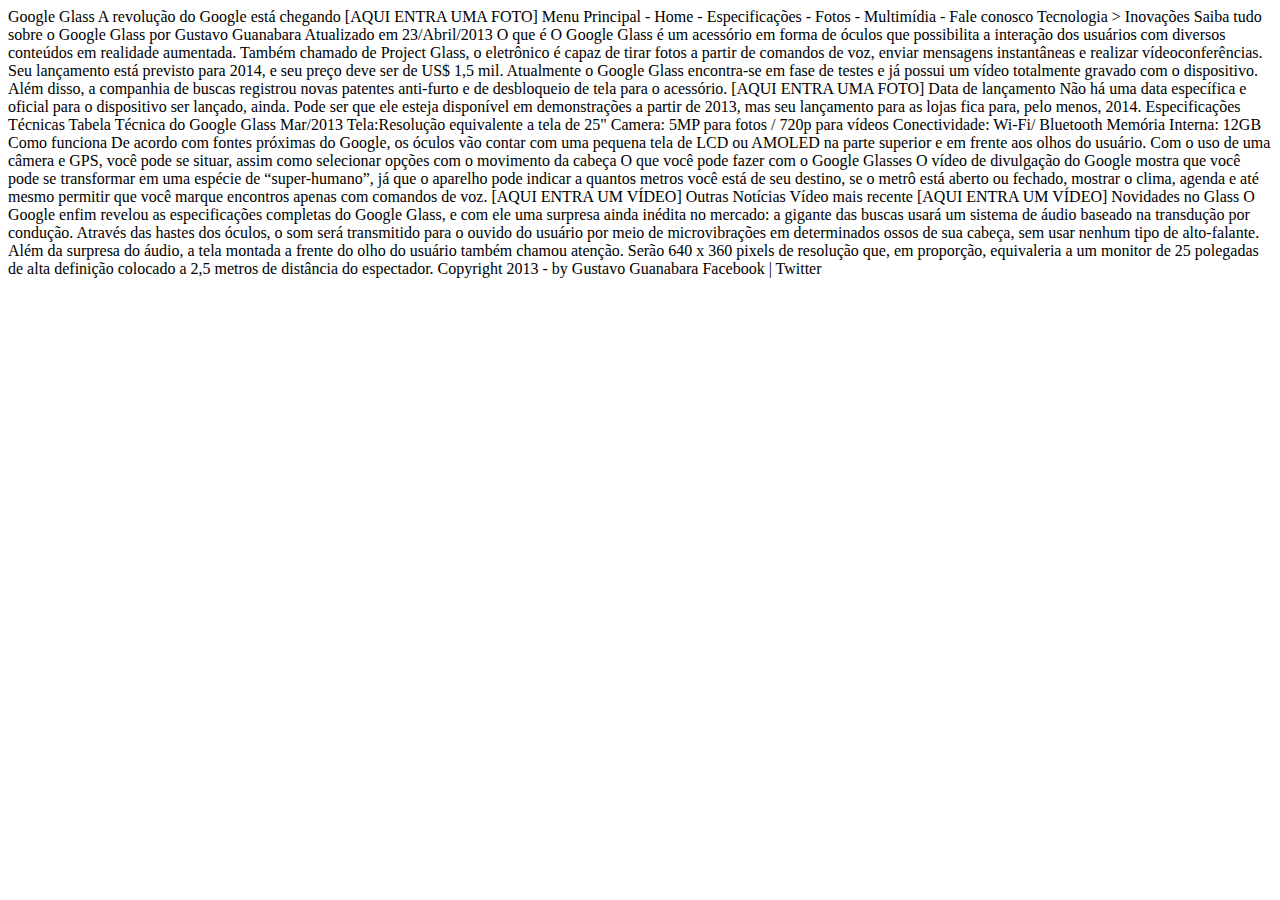
==== index.html @ 1c41278a "initial commit" ====
<!DOCTYPE html>
<html lang="pt-br">
<head>
  <meta charset="UTF-8">
  <meta name="viewport" content="width=device-width, initial-scale=1.0">
  <title>Google Glass</title>
</head>
<body>
  
Google Glass
A revolução do Google está chegando

[AQUI ENTRA UMA FOTO]

Menu Principal
- Home
- Especificações
- Fotos
- Multimídia
- Fale conosco

Tecnologia > Inovações
Saiba tudo sobre o Google Glass
por Gustavo Guanabara
Atualizado em 23/Abril/2013

O que é
O Google Glass é um acessório em forma de óculos que possibilita a interação dos usuários com diversos conteúdos em realidade aumentada. Também chamado de Project Glass, o eletrônico é capaz de tirar fotos a partir de comandos de voz, enviar mensagens instantâneas e realizar vídeoconferências. Seu lançamento está previsto para 2014, e seu preço deve ser de US$ 1,5 mil. Atualmente o Google Glass encontra-se em fase de testes e já possui um vídeo totalmente gravado com o dispositivo. Além disso, a companhia de buscas registrou novas patentes anti-furto e de desbloqueio de tela para o acessório.

[AQUI ENTRA UMA FOTO]

Data de lançamento
Não há uma data específica e oficial para o dispositivo ser lançado, ainda. Pode ser que ele esteja disponível em demonstrações a partir de 2013, mas seu lançamento para as lojas fica para, pelo menos, 2014.

Especificações Técnicas
Tabela Técnica do Google Glass Mar/2013

Tela:Resolução equivalente a tela de 25"
Camera: 5MP para fotos / 720p para vídeos
Conectividade: Wi-Fi/ Bluetooth
Memória Interna: 12GB

Como funciona
De acordo com fontes próximas do Google, os óculos vão contar com uma pequena tela de LCD ou AMOLED na parte superior e em frente aos olhos do usuário. Com o uso de uma câmera e GPS, você pode se situar, assim como selecionar opções com o movimento da cabeça

O que você pode fazer com o Google Glasses
O vídeo de divulgação do Google mostra que você pode se transformar em uma espécie de “super-humano”, já que o aparelho pode indicar a quantos metros você está de seu destino, se o metrô está aberto ou fechado, mostrar o clima, agenda e até mesmo permitir que você marque encontros apenas com comandos de voz.

[AQUI ENTRA UM VÍDEO]

Outras Notícias
Vídeo mais recente

[AQUI ENTRA UM VÍDEO]

Novidades no Glass
O Google enfim revelou as especificações completas do Google Glass, e com ele uma surpresa ainda inédita no mercado: a gigante das buscas usará um sistema de áudio baseado na transdução por condução. Através das hastes dos óculos, o som será transmitido para o ouvido do usuário por meio de microvibrações em determinados ossos de sua cabeça, sem usar nenhum tipo de alto-falante.

Além da surpresa do áudio, a tela montada a frente do olho do usuário também chamou atenção. Serão 640 x 360 pixels de resolução que, em proporção, equivaleria a um monitor de 25 polegadas de alta definição colocado a 2,5 metros de distância do espectador.

Copyright 2013 - by Gustavo Guanabara
Facebook | Twitter
</body>
</html>
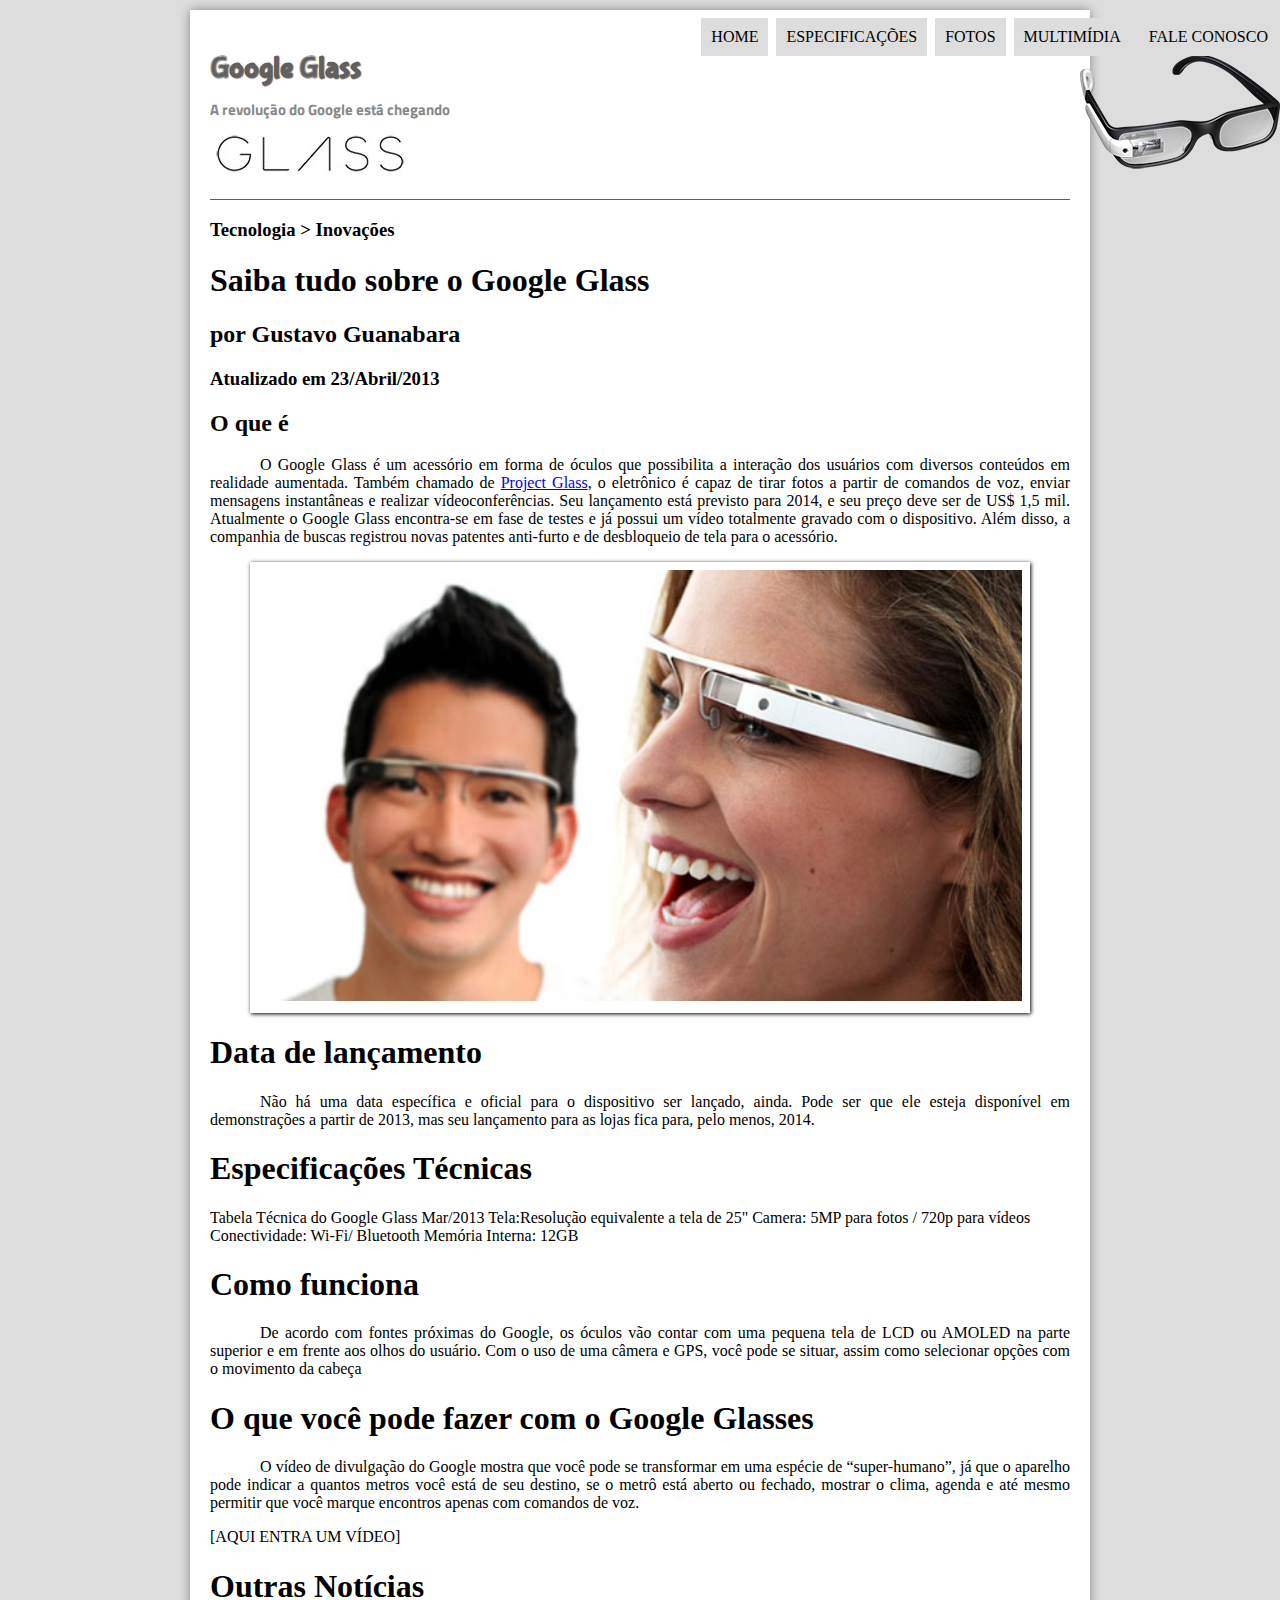
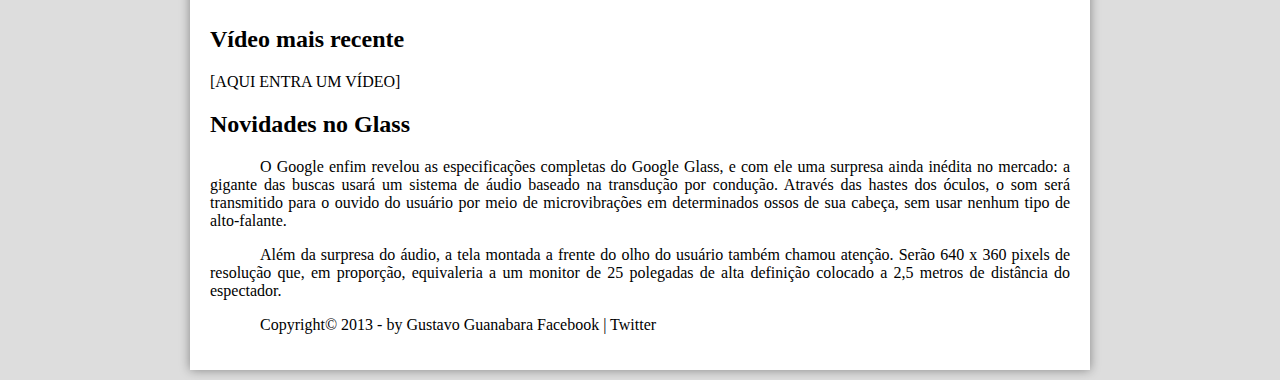
==== commit 52171324: "starting index page" ====
--- a/index.html
+++ b/index.html
@@ -1,64 +1,145 @@
 <!DOCTYPE html>
 <html lang="pt-br">
-<head>
-  <meta charset="UTF-8">
-  <meta name="viewport" content="width=device-width, initial-scale=1.0">
-  <title>Google Glass</title>
-</head>
-<body>
-  
-Google Glass
-A revolução do Google está chegando
+  <head>
+    <meta charset="UTF-8" />
+    <meta name="viewport" content="width=device-width, initial-scale=1.0" />
 
-[AQUI ENTRA UMA FOTO]
+    <link rel="stylesheet" type="text/css" href="./_css/estilo.css" />
+    <link href="https://fonts.googleapis.com/css2?family=Titillium+Web&display=swap" rel="stylesheet">
+    <title>Google Glass</title>
+  </head>
+  <body>
+    <div id="interface">
+      <header id="cabecalho">
+        <hgroup>
+          <h1>Google Glass</h1>
+          <h2>
+            A revolução do Google está chegando
+          </h2>
+        </hgroup>
 
-Menu Principal
-- Home
-- Especificações
-- Fotos
-- Multimídia
-- Fale conosco
+        <img id="icone" src="./_imagens/glass-oculos-preto-peq.png" alt="Google Glass" />
 
-Tecnologia > Inovações
-Saiba tudo sobre o Google Glass
-por Gustavo Guanabara
-Atualizado em 23/Abril/2013
+        <nav id="menu">
+          <h1>
+            Menu Principal
+          </h1>
 
-O que é
-O Google Glass é um acessório em forma de óculos que possibilita a interação dos usuários com diversos conteúdos em realidade aumentada. Também chamado de Project Glass, o eletrônico é capaz de tirar fotos a partir de comandos de voz, enviar mensagens instantâneas e realizar vídeoconferências. Seu lançamento está previsto para 2014, e seu preço deve ser de US$ 1,5 mil. Atualmente o Google Glass encontra-se em fase de testes e já possui um vídeo totalmente gravado com o dispositivo. Além disso, a companhia de buscas registrou novas patentes anti-furto e de desbloqueio de tela para o acessório.
+          <ul>
+            <li><a href="index.html">Home</a></li>
+            <li><a href="specs.html">Especificações</a></li>
+            <li><a href="fotos.html">Fotos</a></li>
+            <li><a href="multimidia.html">Multimídia</a></li>
+            <li><a href="fale-conosco.html">Fale conosco</a></li>
+          </ul>
+        </nav>
+      </header>
 
-[AQUI ENTRA UMA FOTO]
+      <hgroup>
+        <h3>Tecnologia > Inovações</h3>
+        <h1>Saiba tudo sobre o Google Glass</h1>
+        <h2>por Gustavo Guanabara</h2>
+        <h3>Atualizado em 23/Abril/2013</h3>
+      </hgroup>
+      <h2>
+        O que é
+      </h2>
+      <p>
+        O Google Glass é um acessório em forma de óculos que possibilita a
+        interação dos usuários com diversos conteúdos em realidade aumentada.
+        Também chamado de
+        <a href="https://glass.google.com" target="_blank">Project Glass</a>, o
+        eletrônico é capaz de tirar fotos a partir de comandos de voz, enviar
+        mensagens instantâneas e realizar vídeo&shy;conferências. Seu lançamento
+        está previsto para 2014, e seu preço deve ser de US$ 1,5 mil. Atualmente
+        o Google Glass encontra-se em fase de testes e já possui um vídeo
+        totalmente gravado com o dispositivo. Além disso, a companhia de buscas
+        registrou novas patentes anti-furto e de desbloqueio de tela para o
+        acessório.
+      </p>
 
-Data de lançamento
-Não há uma data específica e oficial para o dispositivo ser lançado, ainda. Pode ser que ele esteja disponível em demonstrações a partir de 2013, mas seu lançamento para as lojas fica para, pelo menos, 2014.
+      <figure class="foto-legenda">
+        <img
+          src="_imagens/glass-quadro-homem-mulher.jpg"
+          alt="Homem e mulher utilizando Google Glass."
+        />
+        <figcaption>
+          <h3>Google Glass</h3>
+          <p>Uma nova maneira de ver o mundo.</p>
+        </figcaption>
+      </figure>
+      <h1>
+        Data de lançamento
+      </h1>
+      <p>
+        Não há uma data específica e oficial para o dispositivo ser lançado,
+        ainda. Pode ser que ele esteja disponível em demonstrações a partir de
+        2013, mas seu lançamento para as lojas fica para, pelo menos, 2014.
+      </p>
+      <h1>
+        Especificações Técnicas
+      </h1>
 
-Especificações Técnicas
-Tabela Técnica do Google Glass Mar/2013
+      Tabela Técnica do Google Glass Mar/2013 Tela:Resolução equivalente a tela
+      de 25" Camera: 5MP para fotos / 720p para vídeos Conectividade: Wi-Fi/
+      Bluetooth Memória Interna: 12GB
 
-Tela:Resolução equivalente a tela de 25"
-Camera: 5MP para fotos / 720p para vídeos
-Conectividade: Wi-Fi/ Bluetooth
-Memória Interna: 12GB
+      <h1>
+        Como funciona
+      </h1>
+      <p>
+        De acordo com fontes próximas do Google, os óculos vão contar com uma
+        pequena tela de LCD ou AMOLED na parte superior e em frente aos olhos do
+        usuário. Com o uso de uma câmera e GPS, você pode se situar, assim como
+        selecionar opções com o movimento da cabeça
+      </p>
 
-Como funciona
-De acordo com fontes próximas do Google, os óculos vão contar com uma pequena tela de LCD ou AMOLED na parte superior e em frente aos olhos do usuário. Com o uso de uma câmera e GPS, você pode se situar, assim como selecionar opções com o movimento da cabeça
+      <h1>
+        O que você pode fazer com o Google Glasses
+      </h1>
 
-O que você pode fazer com o Google Glasses
-O vídeo de divulgação do Google mostra que você pode se transformar em uma espécie de “super-humano”, já que o aparelho pode indicar a quantos metros você está de seu destino, se o metrô está aberto ou fechado, mostrar o clima, agenda e até mesmo permitir que você marque encontros apenas com comandos de voz.
+      <p>
+        O vídeo de divulgação do Google mostra que você pode se transformar em
+        uma espécie de “super-<wbr />humano”, já que o aparelho pode indicar a
+        quantos metros você está de seu destino, se o metrô está aberto ou
+        fechado, mostrar o clima, agenda e até mesmo permitir que você marque
+        encontros apenas com comandos de voz.
+      </p>
 
-[AQUI ENTRA UM VÍDEO]
+      [AQUI ENTRA UM VÍDEO]
+      <h1>
+        Outras Notícias
+      </h1>
 
-Outras Notícias
-Vídeo mais recente
+      <h2>
+        Vídeo mais recente
+      </h2>
 
-[AQUI ENTRA UM VÍDEO]
+      [AQUI ENTRA UM VÍDEO]
 
-Novidades no Glass
-O Google enfim revelou as especificações completas do Google Glass, e com ele uma surpresa ainda inédita no mercado: a gigante das buscas usará um sistema de áudio baseado na transdução por condução. Através das hastes dos óculos, o som será transmitido para o ouvido do usuário por meio de microvibrações em determinados ossos de sua cabeça, sem usar nenhum tipo de alto-falante.
+      <h2>
+        Novidades no Glass
+      </h2>
 
-Além da surpresa do áudio, a tela montada a frente do olho do usuário também chamou atenção. Serão 640 x 360 pixels de resolução que, em proporção, equivaleria a um monitor de 25 polegadas de alta definição colocado a 2,5 metros de distância do espectador.
+      <p>
+        O Google enfim revelou as especificações completas do Google Glass, e
+        com ele uma surpresa ainda inédita no mercado: a gigante das buscas
+        usará um sistema de áudio baseado na transdução por condução. Através
+        das hastes dos óculos, o som será transmitido para o ouvido do usuário
+        por meio de microvibrações em determinados ossos de sua cabeça, sem usar
+        nenhum tipo de alto-falante.
+      </p>
 
-Copyright 2013 - by Gustavo Guanabara
-Facebook | Twitter
-</body>
+      <p>
+        Além da surpresa do áudio, a tela montada a frente do olho do usuário
+        também chamou atenção. Serão 640 x 360 pixels de resolução que, em
+        proporção, equivaleria a um monitor de 25 polegadas de alta definição
+        colocado a 2,5 metros de distância do espectador.
+      </p>
+
+      <p>
+        Copyright&copy; 2013 - by Gustavo Guanabara Facebook | Twitter
+      </p>
+    </div>
+  </body>
 </html>
--- a/_css/estilo.css
+++ b/_css/estilo.css
@@ -0,0 +1,123 @@
+@charset "UTF-8";
+@font-face {
+  font-family: "FonteLogo";
+  src: url("../_fonts/bubblegum-sans-regular.otf");
+}
+
+* {
+  box-sizing: border-box;
+}
+
+body {
+  background-color: white;
+  color: rgba(0, 0, 0, 1);
+  background-color: #ddd;
+}
+
+header#cabecalho img#icone {
+  position: absolute;
+  right: 0;
+  top: 50px;
+}
+
+header#cabecalho h1 {
+  font-family: 'FonteLogo';
+  font-size: 30px;
+  color: #606060;
+  text-shadow: 1px 1px 1px rgba(0, 0, 0, 0.6);
+  margin-bottom: 0;
+}
+
+header#cabecalho h2 {
+  font-family: 'Titillium Web';
+  font-size: 15px;
+  color: #888;
+  padding: 0;
+}
+
+header#cabecalho {
+  border-bottom: 1px solid #606060;
+  height: 150px;
+  background: url("../_imagens/glass-logo-peq.jpg") no-repeat 0px 80px;
+}
+
+div#interface {
+  width: 900px;
+  margin: 10px auto 10px auto;
+  box-shadow: 0 0 10px rgba(0, 0, 0, 0.4);
+  padding: 20px;
+  background-color: white;
+}
+
+nav#menu {
+  display: block;
+}
+
+nav#menu ul {
+  list-style: none;
+  text-transform: uppercase;
+  position: absolute;
+  top: 0;
+  right: 0;
+}
+
+nav#menu li {
+  display: inline-block;
+  background-color: #ddd;
+  padding: 10px;
+  margin: 2px;
+  transition: background-color 1s;
+  -webkit-transition: background-color 1s;
+  -moz-transition: background-color 1s;
+  -o-transition: background-color 1s;
+  -ms-transition: background-color 1s;
+}
+
+nav#menu li:hover {
+  background-color: #606060;
+}
+
+nav#menu h1 {
+  display: none;
+}
+
+nav#menu a {
+  color: black;
+  text-decoration: none;
+}
+
+nav#menu a:hover {
+  color: white;
+}
+
+p {
+  text-align: justify;
+  text-indent: 50px;
+}
+
+figure.foto-legenda {
+  position: relative;
+  border: 8px solid white;
+  box-shadow: 1px 1px 4px black;
+}
+
+figure.foto-legenda img {
+  width: 100%;
+  height: 100%;
+}
+
+figure.foto-legenda figcaption {
+  position: absolute;
+  top: 0;
+  background-color: rgba(0, 0, 0, 0.4);
+  color: white;
+  width: 100%;
+  height: 100%;
+  padding: 10px;
+  opacity: 0;
+  transition: opacity 1s;
+}
+
+figure.foto-legenda:hover figcaption {
+  opacity: 1;
+}
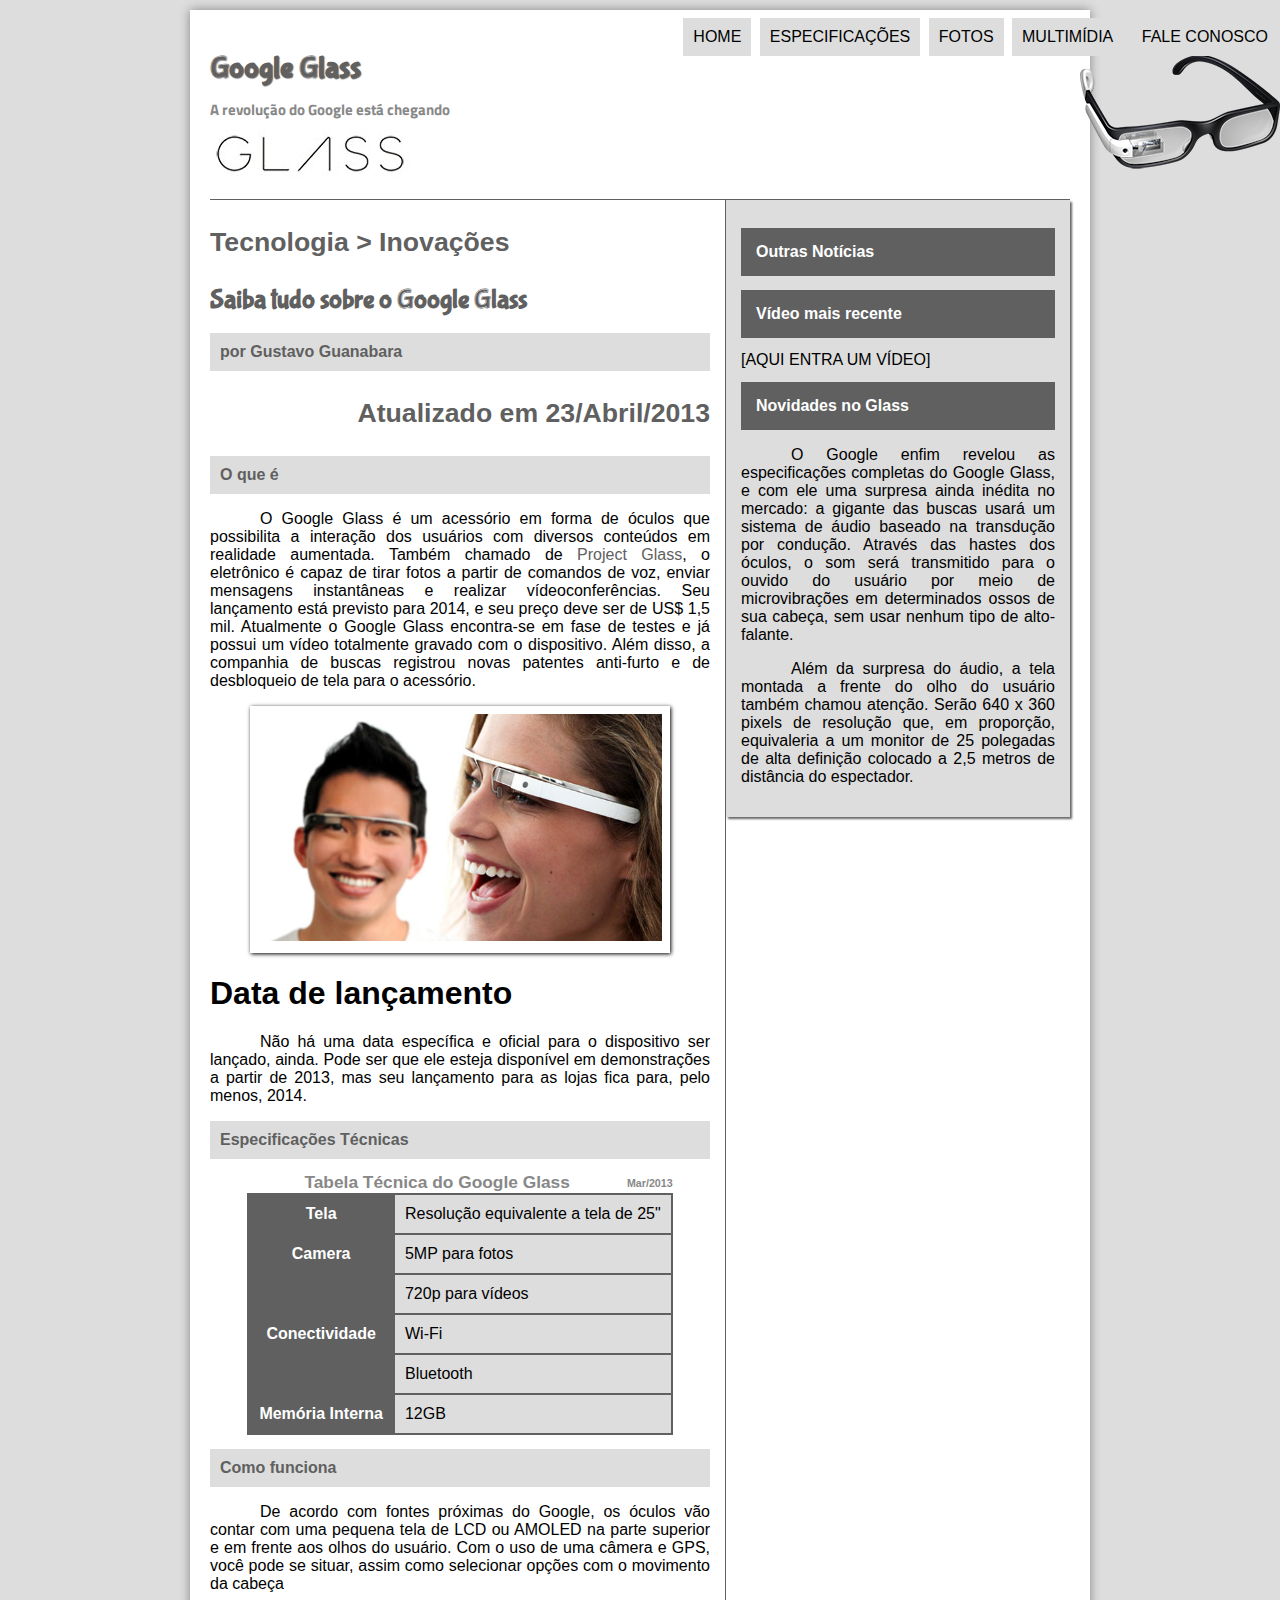
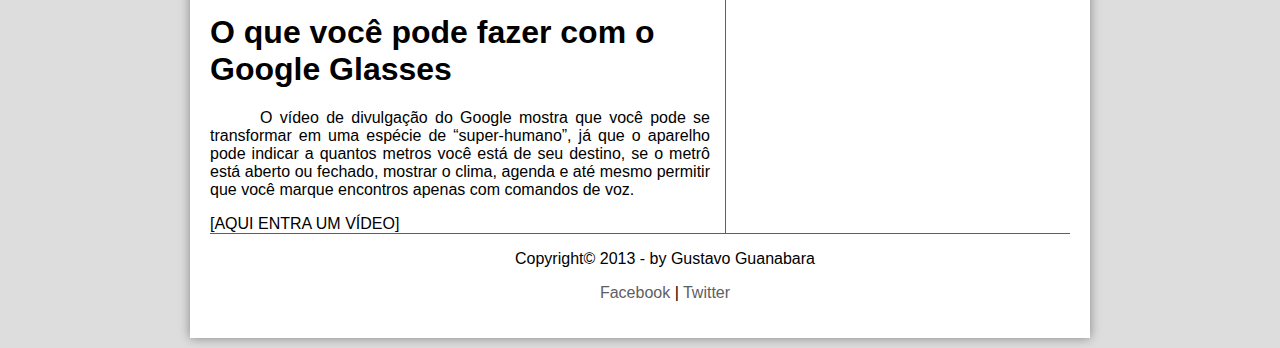
==== commit 13163ff4: "index finished" ====
--- a/index.html
+++ b/index.html
@@ -1,125 +1,141 @@
 <!DOCTYPE html>
 <html lang="pt-br">
-  <head>
-    <meta charset="UTF-8" />
-    <meta name="viewport" content="width=device-width, initial-scale=1.0" />
 
-    <link rel="stylesheet" type="text/css" href="./_css/estilo.css" />
-    <link href="https://fonts.googleapis.com/css2?family=Titillium+Web&display=swap" rel="stylesheet">
-    <title>Google Glass</title>
-  </head>
-  <body>
-    <div id="interface">
-      <header id="cabecalho">
-        <hgroup>
-          <h1>Google Glass</h1>
-          <h2>
-            A revolução do Google está chegando
-          </h2>
-        </hgroup>
+<head>
+  <meta charset="UTF-8" />
+  <meta name="viewport" content="width=device-width, initial-scale=1.0" />
 
-        <img id="icone" src="./_imagens/glass-oculos-preto-peq.png" alt="Google Glass" />
+  <link rel="stylesheet" type="text/css" href="./_css/estilo.css" />
+  <link href="https://fonts.googleapis.com/css2?family=Titillium+Web&display=swap" rel="stylesheet">
+  <title>Google Glass</title>
+</head>
 
-        <nav id="menu">
-          <h1>
-            Menu Principal
-          </h1>
+<body>
+  <div id="interface">
+    <header id="cabecalho">
+      <hgroup>
+        <h1>Google Glass</h1>
+        <h2>A revolução do Google está chegando</h2>
+      </hgroup>
 
-          <ul>
-            <li><a href="index.html">Home</a></li>
-            <li><a href="specs.html">Especificações</a></li>
-            <li><a href="fotos.html">Fotos</a></li>
-            <li><a href="multimidia.html">Multimídia</a></li>
-            <li><a href="fale-conosco.html">Fale conosco</a></li>
-          </ul>
-        </nav>
-      </header>
+      <img id="icone" src="./_imagens/glass-oculos-preto-peq.png" alt="Google Glass" />
 
-      <hgroup>
-        <h3>Tecnologia > Inovações</h3>
-        <h1>Saiba tudo sobre o Google Glass</h1>
-        <h2>por Gustavo Guanabara</h2>
-        <h3>Atualizado em 23/Abril/2013</h3>
-      </hgroup>
-      <h2>
-        O que é
-      </h2>
-      <p>
-        O Google Glass é um acessório em forma de óculos que possibilita a
-        interação dos usuários com diversos conteúdos em realidade aumentada.
-        Também chamado de
-        <a href="https://glass.google.com" target="_blank">Project Glass</a>, o
-        eletrônico é capaz de tirar fotos a partir de comandos de voz, enviar
-        mensagens instantâneas e realizar vídeo&shy;conferências. Seu lançamento
-        está previsto para 2014, e seu preço deve ser de US$ 1,5 mil. Atualmente
-        o Google Glass encontra-se em fase de testes e já possui um vídeo
-        totalmente gravado com o dispositivo. Além disso, a companhia de buscas
-        registrou novas patentes anti-furto e de desbloqueio de tela para o
-        acessório.
+      <nav id="menu">
+        <h1>Menu Principal</h1>
+        <ul>
+          <li><a href="index.html">Home</a></li>
+          <li><a href="specs.html">Especificações</a></li>
+          <li><a href="fotos.html">Fotos</a></li>
+          <li><a href="multimidia.html">Multimídia</a></li>
+          <li><a href="fale-conosco.html">Fale conosco</a></li>
+        </ul>
+      </nav>
+
+    </header>
+
+    <section id="corpo">
+
+      <article id="noticia-1">
+
+        <header>
+          <hgroup>
+            <h3>Tecnologia > Inovações</h3>
+            <h1>Saiba tudo sobre o Google Glass</h1>
+            <h2>por Gustavo Guanabara</h2>
+            <h3 class="direita">Atualizado em 23/Abril/2013</h3>
+          </hgroup>
+        </header>
+
+        <h2>O que é</h2>
+        <p>
+          O Google Glass é um acessório em forma de óculos que possibilita a
+          interação dos usuários com diversos conteúdos em realidade aumentada.
+          Também chamado de
+          <a href="https://glass.google.com" target="_blank">Project Glass</a>, o
+          eletrônico é capaz de tirar fotos a partir de comandos de voz, enviar
+          mensagens instantâneas e realizar vídeo&shy;conferências. Seu lançamento
+          está previsto para 2014, e seu preço deve ser de US$ 1,5 mil. Atualmente
+          o Google Glass encontra-se em fase de testes e já possui um vídeo
+          totalmente gravado com o dispositivo. Além disso, a companhia de buscas
+          registrou novas patentes anti-furto e de desbloqueio de tela para o
+          acessório.
+        </p>
+
+        <figure class="foto-legenda">
+          <img src="_imagens/glass-quadro-homem-mulher.jpg" alt="Homem e mulher utilizando Google Glass." />
+          <figcaption>
+            <h3>Google Glass</h3>
+            <p>Uma nova maneira de ver o mundo.</p>
+          </figcaption>
+        </figure>
+        <h1>Data de lançamento</h1>
+        <p>
+          Não há uma data específica e oficial para o dispositivo ser lançado,
+          ainda. Pode ser que ele esteja disponível em demonstrações a partir de
+          2013, mas seu lançamento para as lojas fica para, pelo menos, 2014.
+        </p>
+        <h2>Especificações Técnicas</h2>
+
+        <table id="tabela-spec">
+          <caption>Tabela Técnica do Google Glass <span class="data-tabela">Mar/2013</span></caption>
+          <tbody>
+            <tr>
+              <td class="cabecalho-tabela">Tela</td>
+              <td>Resolução equivalente a tela de 25"</td>
+            </tr>
+            <tr>
+              <td class="cabecalho-tabela" rowspan="2">Camera</td>
+              <td>5MP para fotos</td>
+            </tr>
+            <tr>
+              <td>720p para vídeos</td>
+            </tr>
+            <tr>
+              <td class="cabecalho-tabela" rowspan="2">Conectividade</td>
+              <td>Wi-Fi</td>
+            </tr>
+            <tr>
+              <td>Bluetooth</td>
+            </tr>
+            <tr>
+              <td class="cabecalho-tabela">Memória Interna</td>
+              <td>12GB</td>
+            </tr>
+          </tbody>
+        </table>
+
+        <h2>Como funciona</h2>
+        <p>
+          De acordo com fontes próximas do Google, os óculos vão contar com uma
+          pequena tela de LCD ou AMOLED na parte superior e em frente aos olhos do
+          usuário. Com o uso de uma câmera e GPS, você pode se situar, assim como
+          selecionar opções com o movimento da cabeça
+        </p>
+
+        <h1>O que você pode fazer com o Google Glasses</h1>
+
+        <p>
+          O vídeo de divulgação do Google mostra que você pode se transformar em
+          uma espécie de “super-<wbr />humano”, já que o aparelho pode indicar a
+          quantos metros você está de seu destino, se o metrô está aberto ou
+          fechado, mostrar o clima, agenda e até mesmo permitir que você marque
+          encontros apenas com comandos de voz.
       </p>
 
-      <figure class="foto-legenda">
-        <img
-          src="_imagens/glass-quadro-homem-mulher.jpg"
-          alt="Homem e mulher utilizando Google Glass."
-        />
-        <figcaption>
-          <h3>Google Glass</h3>
-          <p>Uma nova maneira de ver o mundo.</p>
-        </figcaption>
-      </figure>
-      <h1>
-        Data de lançamento
-      </h1>
-      <p>
-        Não há uma data específica e oficial para o dispositivo ser lançado,
-        ainda. Pode ser que ele esteja disponível em demonstrações a partir de
-        2013, mas seu lançamento para as lojas fica para, pelo menos, 2014.
-      </p>
-      <h1>
-        Especificações Técnicas
-      </h1>
+          [AQUI ENTRA UM VÍDEO]
 
-      Tabela Técnica do Google Glass Mar/2013 Tela:Resolução equivalente a tela
-      de 25" Camera: 5MP para fotos / 720p para vídeos Conectividade: Wi-Fi/
-      Bluetooth Memória Interna: 12GB
+      </article>
+    </section>
+    <aside id="lateral">
 
-      <h1>
-        Como funciona
-      </h1>
-      <p>
-        De acordo com fontes próximas do Google, os óculos vão contar com uma
-        pequena tela de LCD ou AMOLED na parte superior e em frente aos olhos do
-        usuário. Com o uso de uma câmera e GPS, você pode se situar, assim como
-        selecionar opções com o movimento da cabeça
-      </p>
 
-      <h1>
-        O que você pode fazer com o Google Glasses
-      </h1>
+      <h2>Outras Notícias</h2>
 
-      <p>
-        O vídeo de divulgação do Google mostra que você pode se transformar em
-        uma espécie de “super-<wbr />humano”, já que o aparelho pode indicar a
-        quantos metros você está de seu destino, se o metrô está aberto ou
-        fechado, mostrar o clima, agenda e até mesmo permitir que você marque
-        encontros apenas com comandos de voz.
-      </p>
-
-      [AQUI ENTRA UM VÍDEO]
-      <h1>
-        Outras Notícias
-      </h1>
-
-      <h2>
-        Vídeo mais recente
-      </h2>
+      <h2>Vídeo mais recente</h2>
 
       [AQUI ENTRA UM VÍDEO]
 
-      <h2>
-        Novidades no Glass
-      </h2>
+      <h2>Novidades no Glass</h2>
 
       <p>
         O Google enfim revelou as especificações completas do Google Glass, e
@@ -137,9 +153,16 @@
         colocado a 2,5 metros de distância do espectador.
       </p>
 
-      <p>
-        Copyright&copy; 2013 - by Gustavo Guanabara Facebook | Twitter
-      </p>
-    </div>
-  </body>
-</html>
+    </aside>
+
+    <footer id=rodape>
+
+      <p>Copyright&copy; 2013 - by Gustavo Guanabara</p>
+      <p><a href="https://www.facebook.com" target="_blank">Facebook</a> | <a href="http://www.twitter.com"
+          target="_blank">Twitter</a></p>
+
+    </footer>
+  </div>
+</body>
+
+</html>--- a/_css/estilo.css
+++ b/_css/estilo.css
@@ -12,6 +12,16 @@
   background-color: white;
   color: rgba(0, 0, 0, 1);
   background-color: #ddd;
+  font-family: Arial, Helvetica, sans-serif;
+}
+
+a {
+  text-decoration: none;
+  color: #606060;
+}
+
+a:hover {
+  text-decoration: underline;
 }
 
 header#cabecalho img#icone {
@@ -88,6 +98,105 @@
 
 nav#menu a:hover {
   color: white;
+}
+
+section#corpo {
+  display: block;
+  width: 60%;
+  float: left;
+  border-right: 1px solid #606060;
+  padding-right: 15px;
+}
+
+article#noticia-1 h2 {
+  font-size: 12pt;
+  color: #606060;
+  background-color: #ddd;
+  padding: 10px;
+}
+
+article header h1 {
+  font-family: 'FonteLogo', sans-serif;
+  font-size: 20pt;
+  color: #606060;
+}
+
+article header h2 {
+  font-size: 13pt;
+  color: #cecece;
+}
+
+article header h3 {
+  font-size: 20pt;
+  color: #606060;
+}
+
+table#tabela-spec {
+  border: 1px solid #606060;
+  border-spacing: 0;
+  margin-left: auto;
+  margin-right: auto;
+}
+
+table#tabela-spec caption {
+  color: #888;
+  font-size: 13pt;
+  font-weight: bolder;
+}
+
+table#tabela-spec caption span {
+  display: block;
+  float: right;
+  font-size: 8pt;
+  margin-top: 5px;
+}
+
+table#tabela-spec td {
+  border: 1px solid #606060;
+  padding: 10px;
+}
+
+table#tabela-spec td.cabecalho-tabela{
+  background-color: #606060;
+  color: #fff;
+  text-align: center;
+  vertical-align: top;
+  font-weight: bold;
+}
+
+table#tabela-spec td:last-child {
+  background-color: #ddd;
+}
+
+aside#lateral {
+  display: block;
+  width: 40%;
+  float: right;
+  padding: 15px;
+  background-color: #ddd;
+  box-shadow: 2px 2px 2px rgba(0, 0, 0, 0.6);
+}
+
+aside#lateral h1 {
+  font-family: 'FontLogo', sans-serif;
+  font-size: 20pt;
+  color: #606060;
+}
+
+aside#lateral h2 {
+  font-size: 12pt;
+  color: #fff;
+  background-color: #606060;
+  padding: 15px;
+}
+
+footer#rodape {
+  clear: both;
+  border-top: 1px solid #606060;
+}
+
+footer#rodape p {
+  text-align: center;
 }
 
 p {
@@ -121,3 +230,7 @@
 figure.foto-legenda:hover figcaption {
   opacity: 1;
 }
+
+.direita {
+  text-align: right;
+}